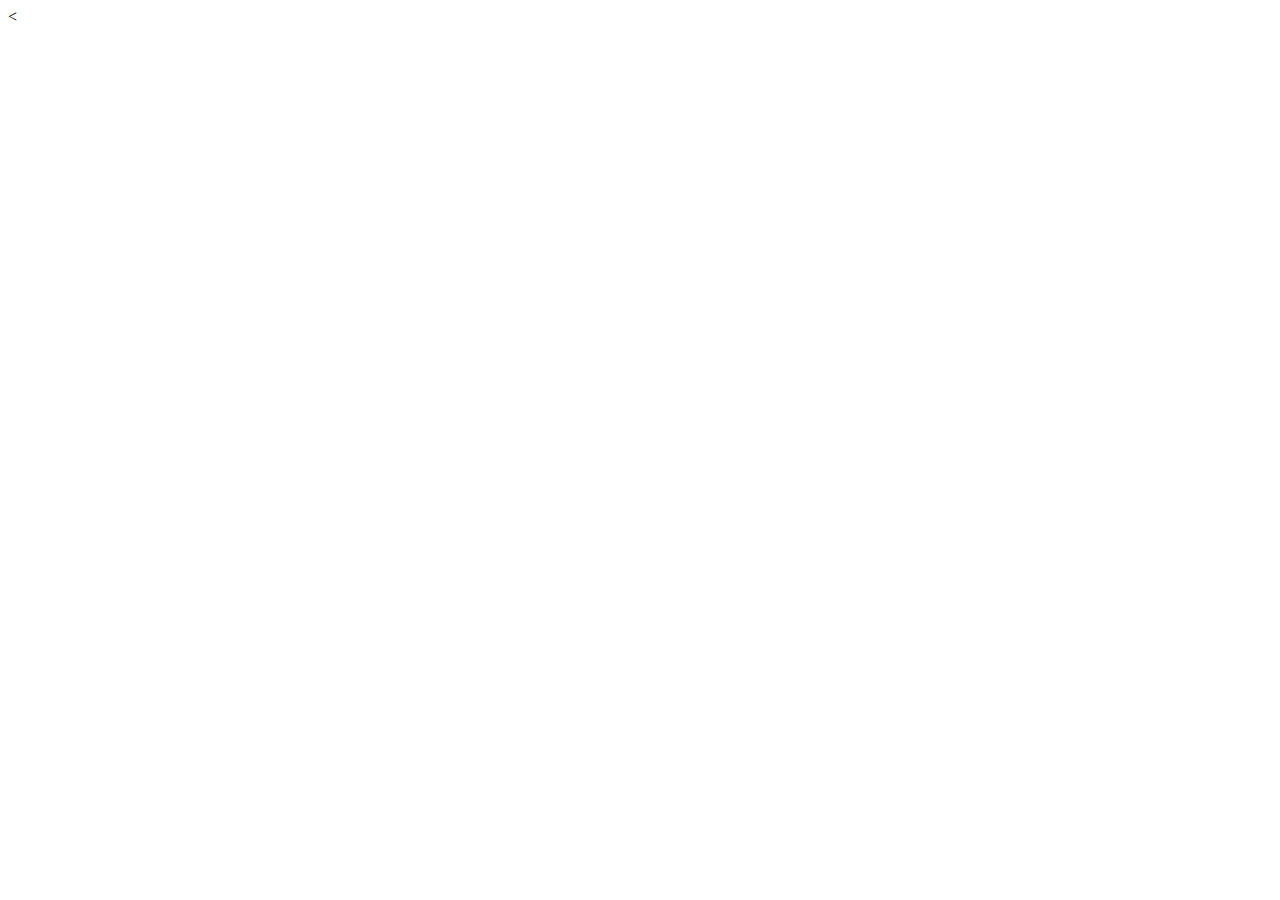
==== tela.d.login/index.HTML @ c4f6eeac "update" ====
<!DOCTYPE html>
<html>

<head>
  <meta charset="UTF-8">
  <meta name="viewport" content="width=device-width, initial-scale=1">
  <<link rel="stylesheet" href="staly.css">
  <title></title>
</head>

<body>
  
</body>

</html>
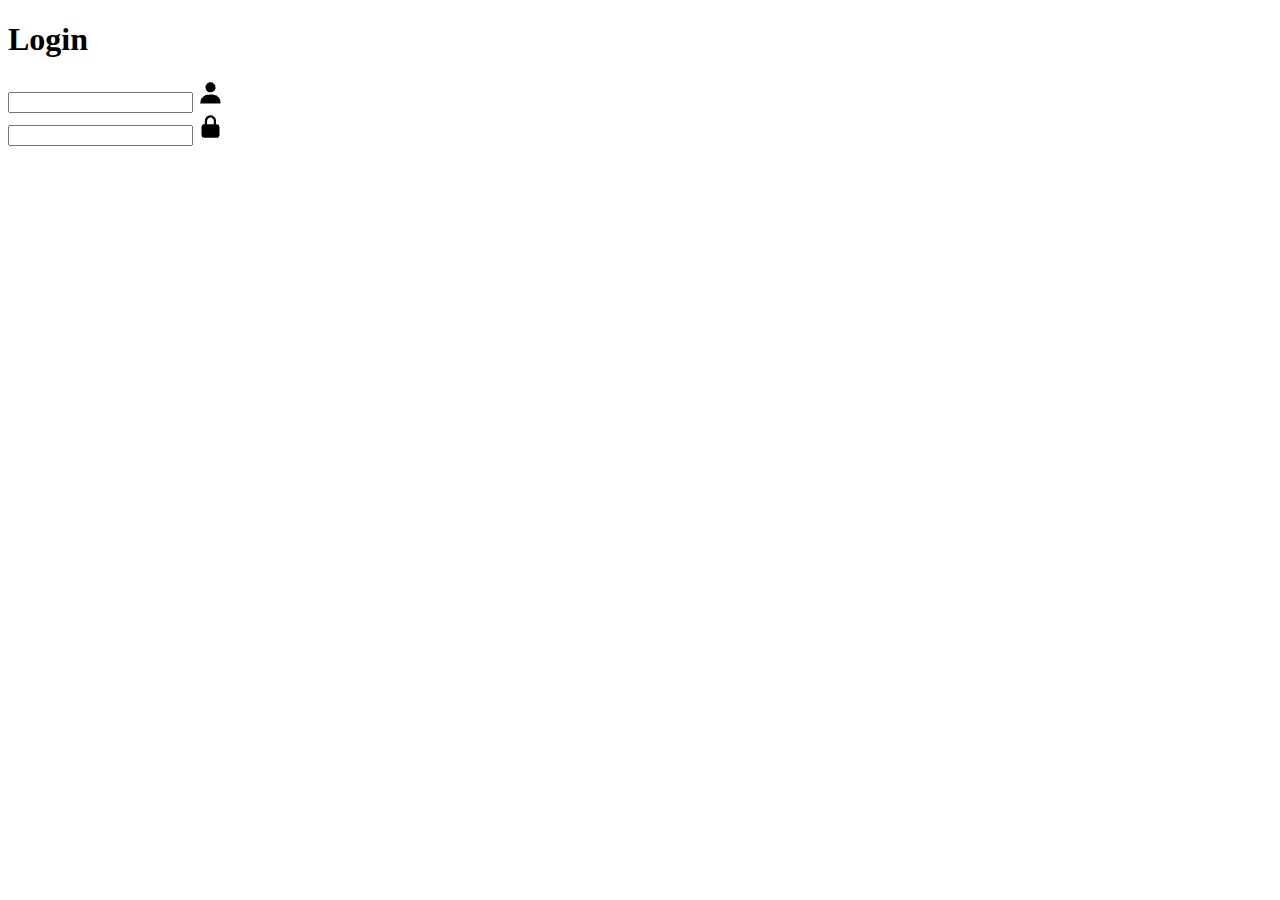
==== commit 5b92a38f: "update index.HTML" ====
--- a/tela.d.login/index.HTML
+++ b/tela.d.login/index.HTML
@@ -4,12 +4,19 @@
 <head>
   <meta charset="UTF-8">
   <meta name="viewport" content="width=device-width, initial-scale=1">
-  <<link rel="stylesheet" href="staly.css">
-  <title></title>
+  <link rel="stylesheet" href="/tela.d.login/staly.css">
+  <title>Login</title>
 </head>
 
 <body>
-  
+  <h1 class="login">Login</h1>
+  <div>
+    <input type="text">
+     <img src="[data-uri]"/><br>
+   
+    <input type="password">
+    <img src="[data-uri]"/>
+  </div>
 </body>
 
 </html>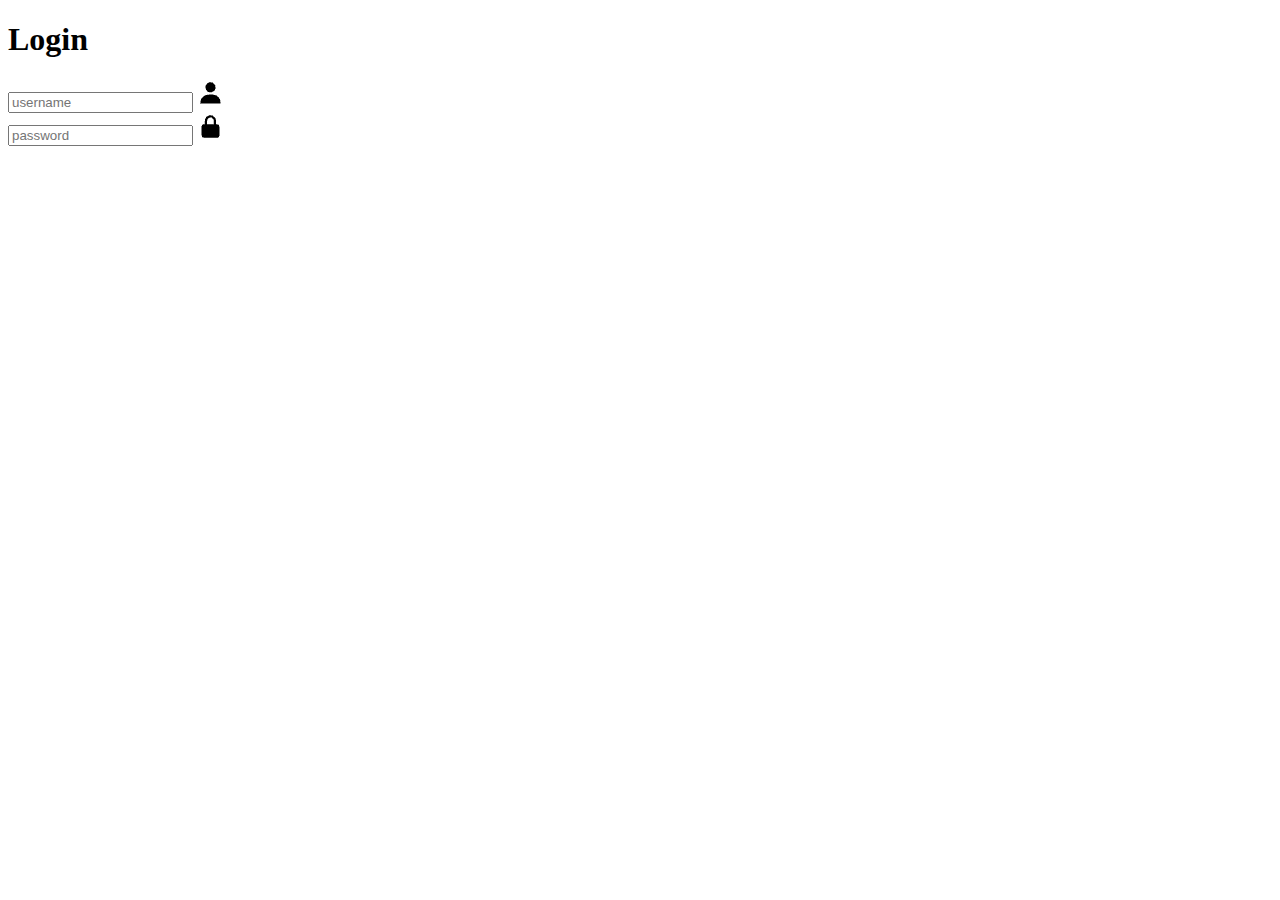
==== commit a7264dee: "update index.HTML" ====
--- a/tela.d.login/index.HTML
+++ b/tela.d.login/index.HTML
@@ -11,10 +11,10 @@
 <body>
   <h1 class="login">Login</h1>
   <div>
-    <input type="text">
+    <input type="text"Placeholder="username"required>
      <img src="[data-uri]"/><br>
    
-    <input type="password">
+    <input type="password" Placeholder="password"required>
     <img src="[data-uri]"/>
   </div>
 </body>
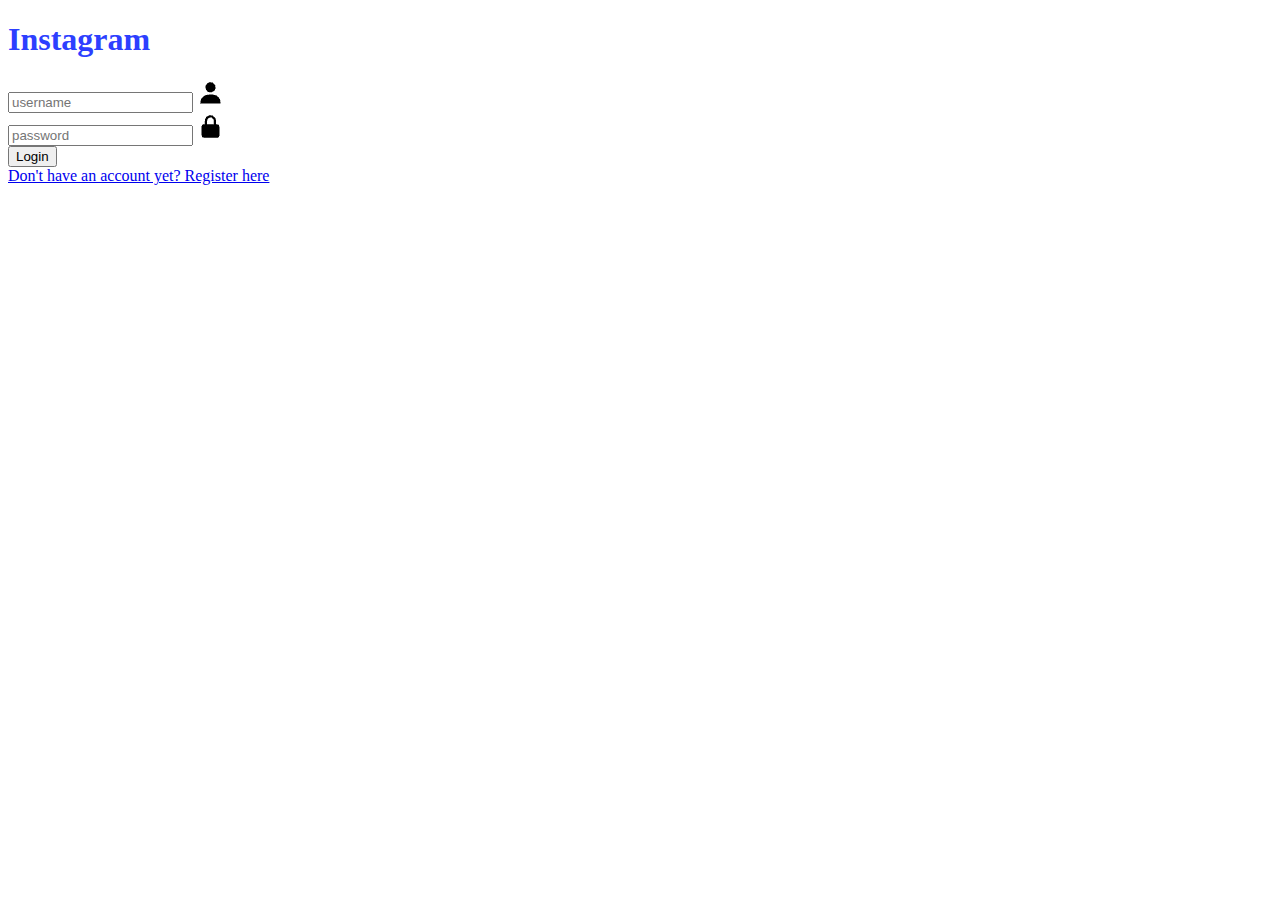
==== commit 3c67c535: "update" ====
--- a/tela.d.login/index.HTML
+++ b/tela.d.login/index.HTML
@@ -4,19 +4,23 @@
 <head>
   <meta charset="UTF-8">
   <meta name="viewport" content="width=device-width, initial-scale=1">
-  <link rel="stylesheet" href="/tela.d.login/staly.css">
+  <link rel="stylesheet" href="/css/estilo.css">
   <title>Login</title>
 </head>
 
 <body>
-  <h1 class="login">Login</h1>
+  <h1 class="login">Instagram</h1>
   <div>
-    <input type="text"Placeholder="username"required>
+    <input type="text" Placeholder="username"required>
      <img src="[data-uri]"/><br>
    
     <input type="password" Placeholder="password"required>
     <img src="[data-uri]"/>
+  
   </div>
+    <button type="submit">Login</button><br>
+    <a href="register.html">Don't have an account yet? Register here</a>
+
 </body>
 
 </html>--- a/css/estilo.css
+++ b/css/estilo.css
@@ -0,0 +1,4 @@
+.login {
+  color: #2D3FFF;
+  
+}
